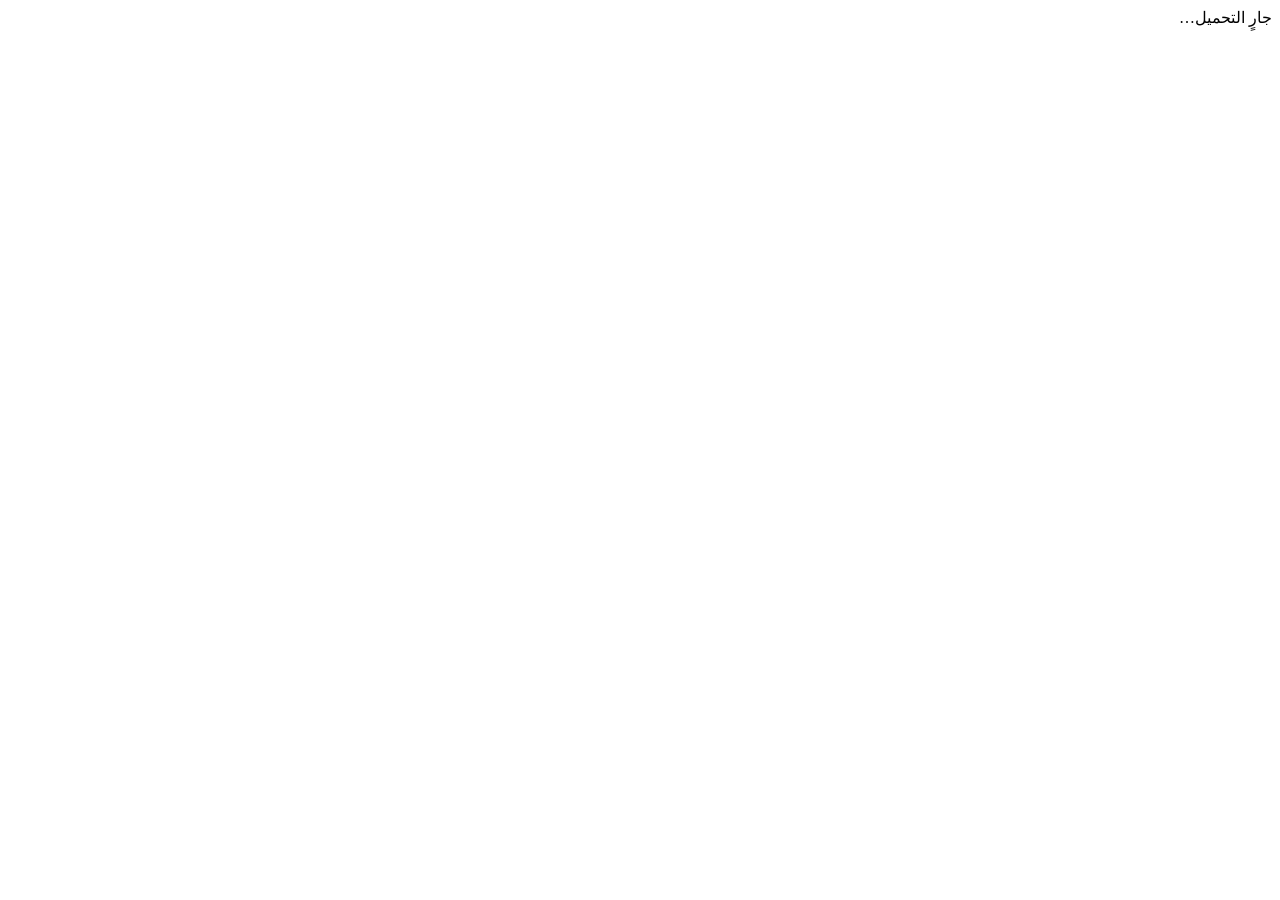
==== index.html @ b65b9ad5 "Add initial HTML structure for attendance system" ====
<!doctype html>
<html lang="ar" dir="rtl">
<head>
<meta charset="utf-8">
<meta name="viewport" content="width=device-width,initial-scale=1,viewport-fit=cover">
<meta name="theme-color" content="#0f766e">
<meta name="apple-mobile-web-app-capable" content="yes">
<meta name="apple-mobile-web-app-title" content="الحضور">
<link rel="manifest" href="manifest.webmanifest">
<link rel="icon" href="icon-192.png">
<link rel="apple-touch-icon" href="icon-192.png">
<link rel="stylesheet" href="style.css">
<title>نظام الحضور</title>
</head>
<body>
<div id="app"><div class="splash">جارٍ التحميل…</div></div>
<div id="toast" class="toast" hidden></div>
<script src="https://cdn.jsdelivr.net/npm/@supabase/supabase-js@2"></script>
<script src="app.js"></script>
</body>
</html>
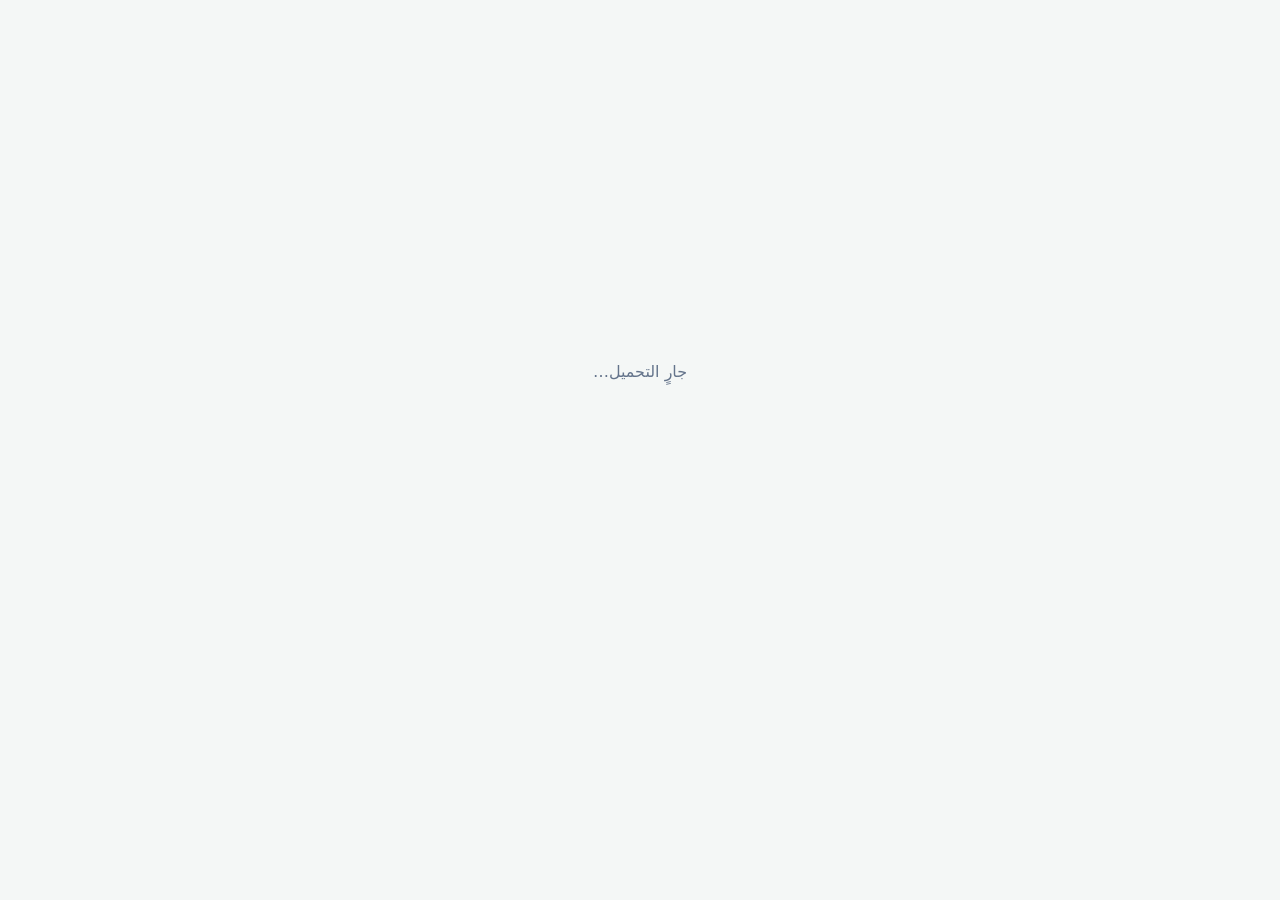
==== commit 407fec1f: "Replace icon links with base64 encoded images" ====
--- a/index.html
+++ b/index.html
@@ -7,8 +7,8 @@
 <meta name="apple-mobile-web-app-capable" content="yes">
 <meta name="apple-mobile-web-app-title" content="الحضور">
 <link rel="manifest" href="manifest.webmanifest">
-<link rel="icon" href="icon-192.png">
-<link rel="apple-touch-icon" href="icon-192.png">
+<link rel="icon" href="[data-uri]">
+<link rel="apple-touch-icon" href="[data-uri]">
 <link rel="stylesheet" href="style.css">
 <title>نظام الحضور</title>
 </head>
--- a/style.css
+++ b/style.css
@@ -0,0 +1,90 @@
+:root{--p:#0f766e;--p2:#14b8a6;--bg:#f4f7f6;--card:#fff;--tx:#14211f;--mu:#64748b;--bd:#e2e8f0;--ok:#16a34a;--warn:#d97706;--bad:#dc2626}
+*{box-sizing:border-box}
+html,body{margin:0}
+body{font-family:system-ui,-apple-system,"Segoe UI",Tahoma,Arial,sans-serif;background:var(--bg);color:var(--tx);font-size:16px;line-height:1.5;-webkit-tap-highlight-color:transparent}
+.splash{padding:40vh 0 0;text-align:center;color:var(--mu)}
+.login{max-width:380px;margin:0 auto;padding:max(40px,8vh) 20px}
+.logo{width:76px;height:76px;border-radius:20px;display:block;margin:0 auto 14px;box-shadow:0 6px 20px #0f766e44}
+.login h1{text-align:center;margin:0 0 4px;font-size:26px}
+.login p.sub{text-align:center;color:var(--mu);margin:0 0 24px}
+label{display:block;font-weight:600;margin:12px 0 6px;font-size:14px}
+input,select,button,textarea{font:inherit}
+input,select{width:100%;padding:12px 14px;border:1.5px solid var(--bd);border-radius:12px;background:#fff;color:var(--tx);min-height:46px}
+input:focus,select:focus{outline:none;border-color:var(--p2);box-shadow:0 0 0 3px #14b8a633}
+.btn{display:inline-flex;align-items:center;justify-content:center;gap:6px;border:0;border-radius:12px;padding:11px 18px;min-height:44px;font-weight:700;cursor:pointer;background:var(--p);color:#fff}
+.btn:active{transform:scale(.98)}
+.btn.block{width:100%;margin-top:18px}
+.btn.sec{background:#e6f4f2;color:var(--p)}
+.btn.bad{background:#fee2e2;color:var(--bad)}
+.btn.sm{padding:6px 12px;min-height:34px;font-size:14px}
+.err{background:#fee2e2;color:#991b1b;padding:10px 12px;border-radius:10px;margin-top:14px;font-size:14px}
+header.top{background:linear-gradient(135deg,var(--p),#115e59);color:#fff;padding:14px 16px;padding-top:max(14px,env(safe-area-inset-top));display:flex;align-items:center;gap:12px;position:sticky;top:0;z-index:5}
+header.top .who{flex:1;min-width:0}
+header.top .who b{display:block;white-space:nowrap;overflow:hidden;text-overflow:ellipsis}
+header.top .who span{font-size:12px;opacity:.85}
+header.top button{background:#ffffff26;color:#fff;border:0;border-radius:10px;padding:8px 12px;font-weight:600;cursor:pointer}
+nav.tabs{display:flex;gap:6px;overflow-x:auto;padding:10px 12px;background:#fff;border-bottom:1px solid var(--bd);position:sticky;top:64px;z-index:4}
+nav.tabs button{flex:0 0 auto;border:0;background:transparent;padding:9px 16px;border-radius:999px;font-weight:700;color:var(--mu);cursor:pointer;white-space:nowrap}
+nav.tabs button.on{background:var(--p);color:#fff}
+main{max-width:980px;margin:0 auto;padding:14px 14px 60px}
+.card{background:var(--card);border:1px solid var(--bd);border-radius:16px;padding:14px;margin-bottom:14px;box-shadow:0 1px 3px #0000000a}
+.card h2{margin:0 0 10px;font-size:18px}
+.row{display:flex;gap:10px;flex-wrap:wrap}
+.row>*{flex:1 1 160px}
+.muted{color:var(--mu);font-size:14px}
+.scanbox{display:flex;gap:8px}
+.scanbox input{font-size:18px;letter-spacing:.5px}
+.scanbox .btn{flex:0 0 auto}
+.feed{display:flex;flex-direction:column;gap:8px;margin-top:12px}
+.item{padding:11px 13px;border-radius:12px;border:1.5px solid;display:flex;justify-content:space-between;gap:8px;align-items:center;animation:pop .2s}
+.item.ok{background:#dcfce7;border-color:#86efac;color:#14532d}
+.item.warn{background:#fef3c7;border-color:#fcd34d;color:#78350f}
+.item.bad{background:#fee2e2;border-color:#fca5a5;color:#7f1d1d}
+.item small{opacity:.8}
+@keyframes pop{from{transform:scale(.96);opacity:0}to{transform:none;opacity:1}}
+.video{width:100%;max-height:300px;border-radius:14px;background:#000;object-fit:cover;margin-top:10px}
+.chips{display:flex;gap:6px;flex-wrap:wrap}
+.chip{display:inline-block;padding:3px 10px;border-radius:999px;font-size:13px;font-weight:700}
+.chip.present{background:#dcfce7;color:#166534}
+.chip.late{background:#fef3c7;color:#92400e}
+.chip.absent{background:#fee2e2;color:#991b1b}
+.chip.excused{background:#e0e7ff;color:#3730a3}
+.chip.none{background:#f1f5f9;color:#64748b}
+.roster .r{display:flex;align-items:center;gap:8px;padding:9px 0;border-bottom:1px solid var(--bd)}
+.roster .r:last-child{border:0}
+.roster .nm{flex:1;min-width:0}
+.roster .nm small{color:var(--mu);display:block}
+.mini{display:flex;gap:4px}
+.mini button{border:1.5px solid var(--bd);background:#fff;border-radius:8px;min-width:36px;height:34px;font-weight:700;cursor:pointer}
+.mini button.on.present{background:var(--ok);color:#fff;border-color:var(--ok)}
+.mini button.on.late{background:var(--warn);color:#fff;border-color:var(--warn)}
+.mini button.on.absent{background:var(--bad);color:#fff;border-color:var(--bad)}
+.mini button.on.excused{background:#4f46e5;color:#fff;border-color:#4f46e5}
+table{width:100%;border-collapse:collapse;font-size:14px}
+th,td{padding:8px 6px;border-bottom:1px solid var(--bd);text-align:center}
+th:first-child,td:first-child{text-align:start}
+th{background:#f1f5f9;font-size:13px}
+.scroll{overflow-x:auto}
+.bar{height:8px;background:#e2e8f0;border-radius:99px;overflow:hidden}
+.bar i{display:block;height:100%;background:var(--p2)}
+.bar i.low{background:var(--bad)}
+.kpi{display:flex;gap:10px;flex-wrap:wrap;margin:8px 0}
+.kpi div{flex:1 1 90px;background:#f1f5f9;border-radius:12px;padding:8px;text-align:center}
+.kpi b{display:block;font-size:22px}
+.toast{position:fixed;bottom:20px;left:50%;transform:translateX(-50%);background:#14211f;color:#fff;padding:10px 18px;border-radius:12px;z-index:50;max-width:90vw}
+.days{display:flex;gap:6px;flex-wrap:wrap}
+.days label{display:flex;align-items:center;gap:4px;margin:0;font-weight:500}
+.days input{width:auto;min-height:0}
+.empty{text-align:center;color:var(--mu);padding:20px}
+.pill{background:#ffffff26;border-radius:999px;padding:1px 8px;font-size:12px}
+@media print{
+ header.top,nav.tabs,.noprint,.toast{display:none!important}
+ body{background:#fff;font-size:12px}
+ main{max-width:none;padding:0}
+ .card{border:0;box-shadow:none;padding:0}
+ .printonly{display:block!important}
+ th{background:#eee!important;-webkit-print-color-adjust:exact;print-color-adjust:exact}
+}
+.printonly{display:none}
+
+.acts{display:flex;gap:6px;justify-content:center}
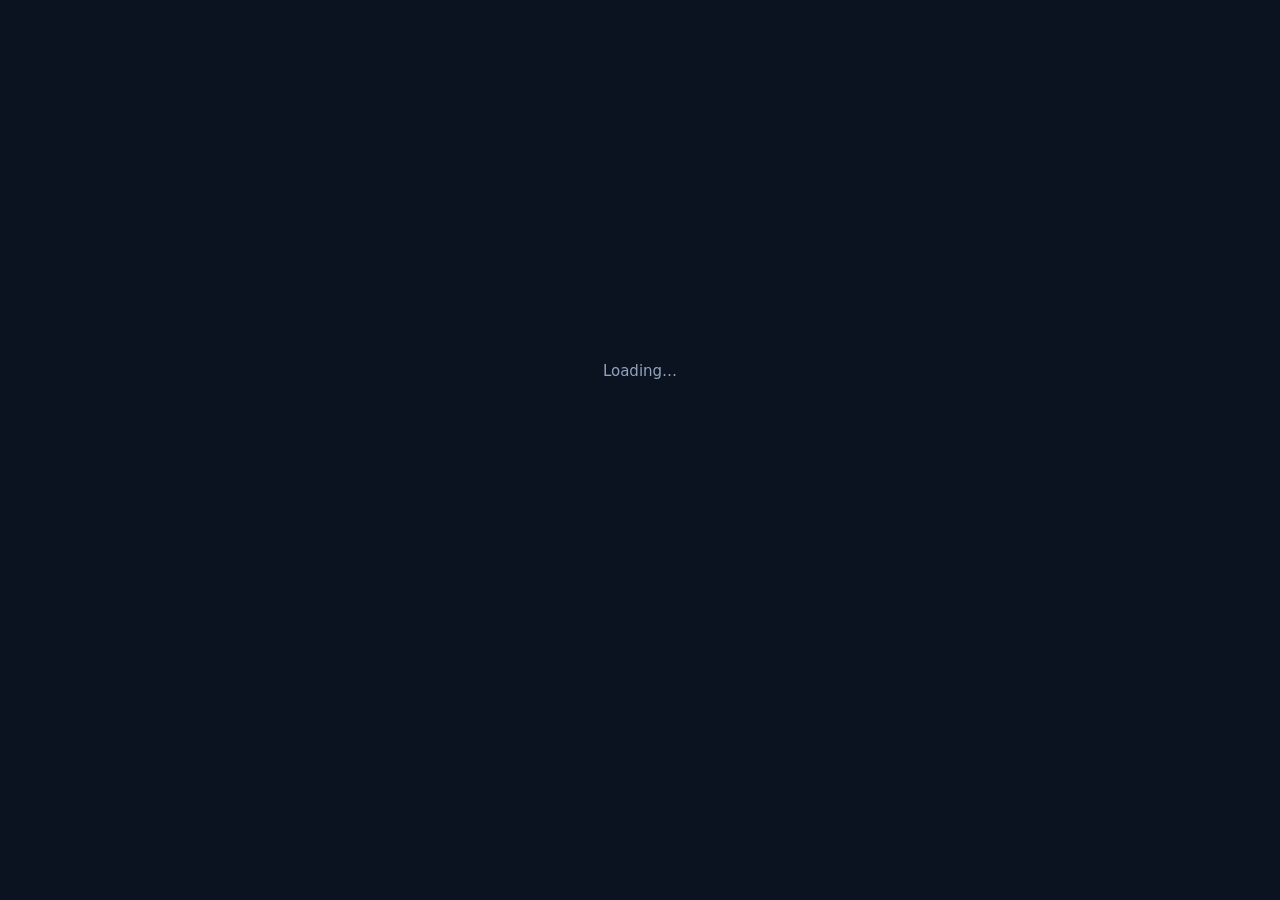
==== commit b203b30a: "Update print statement from 'Hello' to 'Goodbye'" ====
--- a/index.html
+++ b/index.html
@@ -1,21 +1,801 @@
 <!doctype html>
-<html lang="ar" dir="rtl">
+<html lang="en" dir="ltr">
 <head>
 <meta charset="utf-8">
 <meta name="viewport" content="width=device-width,initial-scale=1,viewport-fit=cover">
-<meta name="theme-color" content="#0f766e">
+<meta name="theme-color" content="#0b1220">
 <meta name="apple-mobile-web-app-capable" content="yes">
-<meta name="apple-mobile-web-app-title" content="الحضور">
+<meta name="apple-mobile-web-app-title" content="Attendance">
 <link rel="manifest" href="manifest.webmanifest">
 <link rel="icon" href="[data-uri]">
 <link rel="apple-touch-icon" href="[data-uri]">
-<link rel="stylesheet" href="style.css">
-<title>نظام الحضور</title>
+<title>Attendance System</title>
+<script>try{document.documentElement.setAttribute('data-theme',localStorage.getItem('att_theme')||'dark')}catch(e){}</script>
+<style>
+:root{--bg:#0b1220;--card:#131c2e;--card2:#182338;--line:#243149;--line2:#1b2740;--txt:#e8eefc;--muted:#93a3bd;--pri:#10b981;--pri-d:#0e9f6e;
+--danger:#ef4444;--warn:#f59e0b;--nav:#0d1626;--input:#0e1728;--head:rgba(11,18,32,.92);--ov:rgba(3,7,15,.72);--onpri:#04140d;--shadow:0 6px 20px rgba(0,0,0,.25);
+--p:var(--pri);--p2:var(--pri);--mu:var(--muted);--bd:var(--line);--tx:var(--txt);--ok:#10b981;--bad:#ef4444;
+--okbg:rgba(16,185,129,.16);--okbd:rgba(16,185,129,.5);--okfg:#6ee7b7;--wbg:rgba(245,158,11,.16);--wbd:rgba(245,158,11,.5);--wfg:#fcd34d;--bbg:rgba(239,68,68,.16);--bbd:rgba(239,68,68,.5);--bfg:#fda4af;--ebg:rgba(99,102,241,.2);--efg:#c7d2fe}
+:root[data-theme="light"]{--bg:#f2f5fa;--card:#fff;--card2:#eef2f8;--line:#d8e0ec;--line2:#e9eef7;--txt:#0f1a2b;--muted:#5b6a82;--pri:#0e9f6e;--pri-d:#0b8a5f;--nav:#fff;--input:#fff;--head:rgba(255,255,255,.95);--ov:rgba(15,23,42,.45);--onpri:#fff;--shadow:0 6px 20px rgba(15,23,42,.12);
+--okbg:#d1fae5;--okbd:#6ee7b7;--okfg:#065f46;--wbg:#fef3c7;--wbd:#fcd34d;--wfg:#92400e;--bbg:#fee2e2;--bbd:#fca5a5;--bfg:#991b1b;--ebg:#e0e7ff;--efg:#3730a3}
+*{box-sizing:border-box;-webkit-tap-highlight-color:transparent}
+html,body{margin:0;background:var(--bg);color:var(--txt);font-family:system-ui,-apple-system,"Segoe UI",Roboto,Tahoma,Arial,sans-serif;font-size:15px;line-height:1.5}
+body{padding-bottom:calc(74px + env(safe-area-inset-bottom))}
+a{color:var(--pri);cursor:pointer}
+h1,h2,h3{margin:0;font-weight:700}
+.splash{padding:40vh 0 0;text-align:center;color:var(--muted)}
+.login{max-width:400px;margin:0 auto;padding:max(36px,8vh) 20px;min-height:100vh}
+.login form{background:var(--card);border:1px solid var(--line);border-radius:16px;padding:18px;box-shadow:var(--shadow)}
+.logo{width:68px;height:68px;border-radius:18px;display:block;margin:0 auto 12px;box-shadow:0 6px 20px rgba(16,185,129,.35)}
+.login h1{text-align:center;margin:0 0 4px;font-size:25px}
+.login p.sub{text-align:center;color:var(--muted);margin:0 0 18px}
+label{display:block;font-size:13px;color:var(--muted);margin:12px 0 5px}
+input,select,textarea,button{font:inherit}
+input,select{width:100%;padding:10px 12px;border-radius:10px;background:var(--input);color:var(--txt);border:1px solid var(--line);outline:none;min-height:44px}
+input:focus,select:focus{border-color:var(--pri)}
+input[type=date]{min-width:0;max-width:100%}
+input[type=checkbox]{width:auto;min-height:0;accent-color:var(--pri)}
+.btn{display:inline-flex;align-items:center;justify-content:center;gap:6px;border:0;border-radius:10px;padding:11px 16px;min-height:44px;font-weight:700;cursor:pointer;background:var(--pri);color:var(--onpri)}
+.btn:active{background:var(--pri-d)}
+.btn:disabled{opacity:.55}
+.btn.block{width:100%;margin-top:16px}
+.btn.sec{background:var(--card2);color:var(--txt);border:1px solid var(--line);font-weight:600}
+.btn.bad{background:var(--bbg);color:var(--bfg);border:1px solid var(--bbd)}
+.btn.sm{padding:6px 11px;min-height:34px;font-size:13px;border-radius:9px}
+.err{background:var(--bbg);border:1px solid var(--bbd);color:var(--bfg);padding:10px 12px;border-radius:10px;margin-top:14px;font-size:14px}
+header.top{position:sticky;top:0;z-index:20;background:var(--head);backdrop-filter:blur(8px);border-bottom:1px solid var(--line);padding:10px 14px;padding-top:max(10px,env(safe-area-inset-top));display:flex;align-items:center;gap:8px}
+header.top .who{flex:1;min-width:0}
+header.top .who b{display:block;font-size:16px;white-space:nowrap;overflow:hidden;text-overflow:ellipsis}
+header.top .who span{font-size:12px;color:var(--pri);font-weight:700}
+.ibtn{background:var(--card2);color:var(--txt);border:1px solid var(--line);border-radius:10px;min-width:38px;height:38px;cursor:pointer;font-size:16px}
+.ibtn.txt{font-size:13px;font-weight:600;padding:0 12px}
+nav.bnav{position:fixed;bottom:0;left:0;right:0;z-index:30;display:flex;background:var(--nav);border-top:1px solid var(--line);padding-bottom:env(safe-area-inset-bottom)}
+nav.bnav a{flex:1;text-align:center;padding:8px 2px 7px;color:var(--muted);font-size:11.5px;cursor:pointer;user-select:none}
+nav.bnav a .ic{display:block;height:24px}nav.bnav a .ic svg{display:block;margin:0 auto}
+nav.bnav a.on{color:var(--pri);font-weight:700}
+main{max-width:980px;margin:0 auto;padding:14px 14px 20px}
+.card{background:var(--card);border:1px solid var(--line);border-radius:14px;padding:14px;margin-bottom:14px;box-shadow:var(--shadow)}
+.card h2{margin:0 0 10px;font-size:17px}
+.row{display:flex;gap:10px;flex-wrap:wrap}
+.row>*{flex:1 1 160px;min-width:0}
+.muted{color:var(--muted);font-size:13.5px}
+hr{border:0;border-top:1px solid var(--line);margin:14px 0}
+.scanbox{display:flex;gap:8px}
+.scanbox input{font-size:18px;letter-spacing:.5px}
+.scanbox .btn{flex:0 0 auto}
+.feed{display:flex;flex-direction:column;gap:8px;margin-top:12px}
+.item{padding:11px 13px;border-radius:12px;border:1px solid;display:flex;justify-content:space-between;gap:8px;align-items:center;animation:pop .2s}
+.item.ok{background:var(--okbg);border-color:var(--okbd);color:var(--okfg)}
+.item.warn{background:var(--wbg);border-color:var(--wbd);color:var(--wfg)}
+.item.bad{background:var(--bbg);border-color:var(--bbd);color:var(--bfg)}
+.item small{opacity:.8}
+@keyframes pop{from{transform:scale(.96);opacity:0}to{transform:none;opacity:1}}
+.video{width:100%;max-height:300px;border-radius:14px;background:#000;object-fit:cover;margin-top:10px}
+.chips{display:flex;gap:6px;flex-wrap:wrap}
+.chip{display:inline-block;padding:2px 10px;border-radius:999px;font-size:12.5px;font-weight:700}
+.chip.present{background:var(--okbg);color:var(--okfg)}.chip.late{background:var(--wbg);color:var(--wfg)}.chip.absent{background:var(--bbg);color:var(--bfg)}.chip.excused{background:var(--ebg);color:var(--efg)}
+.roster .r{display:flex;align-items:center;gap:8px;padding:9px 0;border-bottom:1px solid var(--line2)}
+.roster .r:last-child{border:0}
+.roster .nm{flex:1;min-width:0}
+.roster .nm small{color:var(--muted);display:block}
+.mini{display:flex;gap:4px}
+.mini button{border:1px solid var(--line);background:var(--card2);color:var(--txt);border-radius:8px;min-width:36px;height:36px;font-weight:700;cursor:pointer}
+.mini button.on.present{background:var(--ok);color:#fff;border-color:var(--ok)}
+.mini button.on.late{background:var(--warn);color:#fff;border-color:var(--warn)}
+.mini button.on.absent{background:var(--bad);color:#fff;border-color:var(--bad)}
+.mini button.on.excused{background:#6366f1;color:#fff;border-color:#6366f1}
+table{width:100%;border-collapse:collapse;font-size:13.5px}
+th,td{padding:8px 6px;border-bottom:1px solid var(--line2);text-align:center;vertical-align:middle}
+th:first-child,td:first-child{text-align:start}
+th{color:var(--muted);font-weight:600;font-size:12px;white-space:nowrap;border-bottom:1px solid var(--line)}
+tr:last-child td{border-bottom:0}
+.scroll{overflow-x:auto;-webkit-overflow-scrolling:touch}
+.bar{height:8px;background:var(--line2);border-radius:6px;overflow:hidden}
+.bar i{display:block;height:100%;background:var(--pri)}
+.bar i.low{background:var(--bad)}
+.kpi{display:flex;gap:10px;flex-wrap:wrap;margin:10px 0}
+.kpi div{flex:1 1 90px;background:var(--card2);border:1px solid var(--line);border-radius:12px;padding:9px;text-align:center;font-size:12px;color:var(--muted)}
+.kpi b{display:block;font-size:21px;color:var(--txt);font-weight:800}
+.toast{position:fixed;bottom:calc(86px + env(safe-area-inset-bottom));left:50%;transform:translateX(-50%);background:var(--card2);color:var(--txt);border:1px solid var(--line);padding:10px 16px;border-radius:12px;z-index:80;max-width:90vw;box-shadow:var(--shadow);font-size:13.5px}
+.toast[hidden]{display:none}
+.days{display:flex;gap:6px 14px;flex-wrap:wrap}
+.days label{display:flex;align-items:center;gap:6px;margin:0;font-size:14px;color:var(--txt)}
+.empty{text-align:center;color:var(--muted);padding:20px}
+details{border-top:1px solid var(--line)!important}
+summary{cursor:pointer}
+.acts{display:flex;gap:6px;justify-content:center;flex-wrap:wrap}
+.qrbig{max-width:340px;margin:10px auto;background:#fff;padding:6px;border-radius:12px}
+.qrbig svg,.qrwrap svg{width:100%;height:auto;display:block}
+.idcard{max-width:420px;margin:0 auto 14px}
+.idh{background:linear-gradient(140deg,#10b981,#0ea5e9);color:#fff;text-align:center;font-weight:800;padding:12px;border-radius:12px;font-size:18px}
+.kv{display:flex;justify-content:space-between;padding:7px 4px;border-bottom:1px solid var(--line2)}
+.kv span{color:var(--muted)}
+.qrwrap{max-width:300px;margin:14px auto 6px;background:#fff;padding:8px;border-radius:12px}
+.livebox{margin-top:12px}
+.overlay{position:fixed;inset:0;z-index:100;background:#fff;color:#111;display:flex;flex-direction:column;align-items:center;justify-content:center;padding:12px}
+.overlay .ovqr{width:min(70vh,92vw);height:auto}
+.overlay .ovqr svg{width:100%;height:auto;display:block}
+.overlay div[style*="monospace"]{font-size:clamp(28px,6vh,56px)!important}
+.ovcode{font:700 24px monospace;text-align:center;letter-spacing:3px;color:var(--txt)}
+@media(max-width:520px){main{padding:12px}.kpi b{font-size:18px}}
+@media print{header.top,nav.bnav,.noprint,.toast{display:none!important}body{background:#fff;color:#000;padding:0;font-size:12px}main{max-width:none;padding:0}.card{border:0;box-shadow:none;padding:0;background:#fff}th,td{color:#000;border-color:#ccc}}
+</style>
 </head>
 <body>
-<div id="app"><div class="splash">جارٍ التحميل…</div></div>
+<div id="app"><div class="splash">Loading…</div></div>
 <div id="toast" class="toast" hidden></div>
 <script src="https://cdn.jsdelivr.net/npm/@supabase/supabase-js@2"></script>
-<script src="app.js"></script>
+<script>
+'use strict';
+const SB_URL='https://biyksknrwuwxnciiaeqa.supabase.co';
+const SB_KEY='sb_publishable__CdHDA8msHTV7dznSlARNg_HYtE2Tkx';
+const sb=supabase.createClient(SB_URL,SB_KEY);
+const ICON='[data-uri]';
+const S={profile:null,courses:[],tab:null};
+const ST={present:'Present',late:'Late',absent:'Absent',excused:'Excused'};
+const ROLE={admin:'Admin',teacher:'Teacher',student:'Student'};
+const DAYN=['Sunday','Monday','Tuesday','Wednesday','Thursday','Friday','Saturday'];
+const $=(s,r=document)=>r.querySelector(s);
+
+function h(tag,attrs,...kids){
+  const e=document.createElement(tag);
+  for(const [k,v] of Object.entries(attrs||{})){
+    if(v==null||v===false)continue;
+    if(k==='class')e.className=v;
+    else if(k[0]==='.')e[k.slice(1)]=v;
+    else if(k.startsWith('on'))e.addEventListener(k.slice(2),v);
+    else e.setAttribute(k,v===true?'':v);
+  }
+  for(const c of kids.flat(Infinity)){if(c==null||c===false)continue;e.append(c.nodeType?c:document.createTextNode(String(c)));}
+  return e;
+}
+function toast(m){const t=$('#toast');t.textContent=m;t.hidden=false;clearTimeout(toast.t);toast.t=setTimeout(()=>t.hidden=true,2600);}
+const today=()=>new Date().toLocaleDateString('en-CA',{timeZone:'Africa/Cairo'});
+const dowOf=d=>new Date(d+'T00:00:00Z').getUTCDay();
+const fmtD=d=>{const [y,m,dd]=d.split('-');return `${dd}/${m}`;};
+function beep(ok){try{const a=new (window.AudioContext||window.webkitAudioContext)();const o=a.createOscillator(),g=a.createGain();o.connect(g);g.connect(a.destination);o.frequency.value=ok?880:220;g.gain.value=.15;o.start();o.stop(a.currentTime+(ok?.12:.35));}catch(e){}if(navigator.vibrate)navigator.vibrate(ok?40:[80,60,80]);}
+async function fetchAll(build){let out=[],from=0;for(;;){const {data,error}=await build().range(from,from+999);if(error)throw error;out=out.concat(data);if(data.length<1000)break;from+=1000;}return out;}
+const chunk=(a,n)=>{const r=[];for(let i=0;i<a.length;i+=n)r.push(a.slice(i,i+n));return r;};
+
+
+/* ---------- helpers: qr + camera ---------- */
+function loadScript(src){return new Promise((ok,no)=>{const s=document.createElement('script');s.src=src;s.onload=ok;s.onerror=no;document.head.append(s);});}
+async function loadQR(){if(!window.qrcode)await loadScript('https://cdn.jsdelivr.net/npm/qrcode-generator@1.4.4/qrcode.js');}
+function makeQR(text,cell){const q=qrcode(0,'M');q.addData(text);q.make();return q.createSvgTag(cell||6,8);}
+async function loadXLSX(){if(!window.XLSX)await loadScript('https://cdn.jsdelivr.net/npm/xlsx@0.18.5/dist/xlsx.full.min.js');}
+function getPos(){return new Promise(r=>{if(!navigator.geolocation)return r(null);navigator.geolocation.getCurrentPosition(p=>r(p.coords),()=>r(null),{enableHighAccuracy:true,timeout:10000,maximumAge:0});});}
+async function startCam(box,onCode){
+  const last={c:'',t:0};
+  const fire=v=>{const n=Date.now();if(v===last.c&&n-last.t<3000)return;last.c=v;last.t=n;onCode(v);};
+  if('BarcodeDetector' in window){
+    const video=h('video',{class:'video',playsinline:true,muted:true,autoplay:true});
+    const stream=await navigator.mediaDevices.getUserMedia({video:{facingMode:'environment'}});
+    video.srcObject=stream;await video.play();box.replaceChildren(video);
+    const det=new BarcodeDetector();
+    const iv=setInterval(async()=>{try{const r=await det.detect(video);if(r[0])fire(r[0].rawValue);}catch(e){}},300);
+    return {stop(){clearInterval(iv);stream.getTracks().forEach(t=>t.stop());box.replaceChildren();}};
+  }
+  if(!window.Html5Qrcode)await loadScript('https://unpkg.com/html5-qrcode@2.3.8/html5-qrcode.min.js');
+  const id='rd'+Math.floor(Math.random()*1e6);
+  box.replaceChildren(h('div',{id,style:'margin-top:10px'}));
+  const q=new Html5Qrcode(id);
+  await q.start({facingMode:'environment'},{fps:10,qrbox:{width:240,height:240}},fire);
+  return {stop(){q.stop().catch(()=>{});box.replaceChildren();}};
+}
+
+/* ---------- boot ---------- */
+async function loadProfile(){
+  const {data:{session}}=await sb.auth.getSession();
+  if(!session){S.profile=null;return;}
+  const {data}=await sb.from('profiles').select('*').eq('id',session.user.id).maybeSingle();
+  S.profile=data;
+  const {data:cs}=await sb.from('courses').select('*').order('name');
+  S.courses=cs||[];
+}
+async function boot(){
+  if(location.hash.length>1)S.tab=location.hash.slice(1);
+  await loadProfile();render();
+  sb.auth.onAuthStateChange(async ev=>{if(ev==='SIGNED_OUT'){S.profile=null;S.courses=[];render();}});
+  if('serviceWorker' in navigator)navigator.serviceWorker.register('sw.js').catch(()=>{});
+}
+const TH_KEY='att_theme';
+function applyTheme(v){try{document.documentElement.setAttribute('data-theme',v);localStorage.setItem(TH_KEY,v);const m=document.querySelector('meta[name=theme-color]');if(m)m.content=v==='light'?'#f2f5fa':'#0b1220';}catch(e){}}
+applyTheme((()=>{try{return localStorage.getItem(TH_KEY)||'dark';}catch(e){return 'dark';}})());
+const ICONS={mine:'<svg viewBox="0 0 24 24" width="22" height="22" fill="none" stroke="currentColor" stroke-width="1.9" stroke-linecap="round" stroke-linejoin="round"><path d="M4 20V10M10 20V4M16 20v-7M22 20H2"/></svg>',checkin:'<svg viewBox="0 0 24 24" width="22" height="22" fill="none" stroke="currentColor" stroke-width="1.9" stroke-linecap="round" stroke-linejoin="round"><circle cx="12" cy="12" r="9"/><path d="M8 12.5l3 3 5-6"/></svg>',card:'<svg viewBox="0 0 24 24" width="22" height="22" fill="none" stroke="currentColor" stroke-width="1.9" stroke-linecap="round" stroke-linejoin="round"><rect x="3" y="5" width="18" height="14" rx="2.5"/><circle cx="9" cy="11" r="2"/><path d="M6 16c.7-1.6 1.9-2.2 3-2.2s2.3.6 3 2.2M15 10h3M15 13h3"/></svg>',scan:'<svg viewBox="0 0 24 24" width="22" height="22" fill="none" stroke="currentColor" stroke-width="1.9" stroke-linecap="round" stroke-linejoin="round"><path d="M4 8V5a1 1 0 011-1h3M16 4h3a1 1 0 011 1v3M20 16v3a1 1 0 01-1 1h-3M8 20H5a1 1 0 01-1-1v-3M4 12h16"/></svg>',review:'<svg viewBox="0 0 24 24" width="22" height="22" fill="none" stroke="currentColor" stroke-width="1.9" stroke-linecap="round" stroke-linejoin="round"><circle cx="11" cy="11" r="7"/><path d="M20 20l-4-4M8.5 11l2 2 3.5-4"/></svg>',reports:'<svg viewBox="0 0 24 24" width="22" height="22" fill="none" stroke="currentColor" stroke-width="1.9" stroke-linecap="round" stroke-linejoin="round"><path d="M3 17l5-5 4 4 8-9"/><path d="M15 7h5v5"/></svg>',manage:'<svg viewBox="0 0 24 24" width="22" height="22" fill="none" stroke="currentColor" stroke-width="1.9" stroke-linecap="round" stroke-linejoin="round"><circle cx="12" cy="12" r="3"/><path d="M19.4 15a1.7 1.7 0 00.3 1.8l.1.1a2 2 0 11-2.8 2.8l-.1-.1a1.7 1.7 0 00-1.8-.3 1.7 1.7 0 00-1 1.5V21a2 2 0 11-4 0v-.1a1.7 1.7 0 00-1.1-1.5 1.7 1.7 0 00-1.8.3l-.1.1a2 2 0 11-2.8-2.8l.1-.1a1.7 1.7 0 00.3-1.8 1.7 1.7 0 00-1.5-1H3a2 2 0 110-4h.1a1.7 1.7 0 001.5-1.1 1.7 1.7 0 00-.3-1.8l-.1-.1a2 2 0 112.8-2.8l.1.1a1.7 1.7 0 001.8.3H9a1.7 1.7 0 001-1.5V3a2 2 0 114 0v.1a1.7 1.7 0 001 1.5 1.7 1.7 0 001.8-.3l.1-.1a2 2 0 112.8 2.8l-.1.1a1.7 1.7 0 00-.3 1.8V9a1.7 1.7 0 001.5 1H21a2 2 0 110 4h-.1a1.7 1.7 0 00-1.5 1z"/></svg>'};
+function render(){
+  const app=$('#app');app.replaceChildren();
+  if(!S.profile){app.append(loginView());return;}
+  const tabs=S.profile.role==='student'?[['mine','My attendance'],['checkin','Check in'],['card','My card']]:
+    S.profile.role==='teacher'?[['scan','Attendance'],['review','Review'],['reports','Reports']]:
+    [['scan','Attendance'],['review','Review'],['reports','Reports'],['manage','Manage']];
+  if(!tabs.find(t=>t[0]===S.tab))S.tab=tabs[0][0];
+  const main=h('main');
+  const dark=()=>document.documentElement.getAttribute('data-theme')!=='light';
+  const tbtn=h('button',{class:'ibtn',title:'Theme',onclick:()=>{applyTheme(dark()?'light':'dark');tbtn.textContent=dark()?'☀':'☾';}},dark()?'☀':'☾');
+  app.append(
+    h('header',{class:'top'},h('div',{class:'who'},h('b',{},S.profile.full_name),h('span',{},ROLE[S.profile.role])),
+      tbtn,h('button',{class:'ibtn txt',onclick:()=>sb.auth.signOut()},'Logout')),
+    main,
+    h('nav',{class:'bnav'},tabs.map(([k,l])=>h('a',{class:k===S.tab?'on':'',onclick:()=>{S.tab=k;render();window.scrollTo(0,0);}},h('span',{class:'ic','.innerHTML':ICONS[k]}),l))));
+  ({scan:scanView,review:reviewView,reports:reportsView,manage:manageView,mine:mineView,card:cardView,checkin:checkinView})[S.tab](main);
+}
+
+/* ---------- login ---------- */
+function loginView(){
+  let mode='in';
+  const wrap=h('div',{class:'login'});
+  const draw=()=>{
+    const err=h('div',{class:'err',hidden:true});
+    const em=h('input',{type:'email',autocomplete:'username',dir:'ltr',required:true});
+    const pw=h('input',{type:'password',autocomplete:mode==='in'?'current-password':'new-password',dir:'ltr',required:true,minlength:mode==='in'?null:6});
+    const code=h('input',{dir:'ltr',autocomplete:'off',required:true});
+    const btn=h('button',{class:'btn block',type:'submit'},mode==='in'?'Log in':mode==='up'?'Activate account':'Change password');
+    const f=h('form',{onsubmit:async e=>{
+      e.preventDefault();err.hidden=true;btn.disabled=true;
+      if(mode==='rs'){
+        const {data,error}=await sb.rpc('reset_password',{p_email:em.value.trim(),p_code:code.value.trim(),p_new:pw.value});
+        btn.disabled=false;
+        if(error||!data){err.textContent='The code is wrong or expired. Ask the admin for a new code.';err.hidden=false;return;}
+        mode='in';draw();toast('Password changed, please log in');return;
+      }
+      if(mode==='in'){
+        const {error}=await sb.auth.signInWithPassword({email:em.value.trim(),password:pw.value});
+        btn.disabled=false;
+        if(error){err.textContent='Wrong email or password';err.hidden=false;return;}
+      }else{
+        const {data,error}=await sb.auth.signUp({email:em.value.trim(),password:pw.value,options:{data:{invite:code.value.trim()}}});
+        btn.disabled=false;
+        if(error||!data.session){err.textContent=error&&/already/i.test(error.message)?'This email is already activated, please log in':'Details do not match the records, or the account is already active. Contact the admin.';err.hidden=false;return;}
+      }
+      await loadProfile();render();
+    }},h('label',{},'Email'),em,
+      mode==='in'?null:[h('label',{},mode==='rs'?'Reset code from the admin':'Activation code (your student ID, or the code the admin gave you)'),code],
+      h('label',{},mode==='in'?'Password':'Choose a new password (at least 6 characters)'),pw,err,btn);
+    wrap.replaceChildren(h('img',{class:'logo',src:ICON,alt:''}),h('h1',{},'Attendance System'),
+      h('p',{class:'sub'},mode==='in'?'Log in to continue':mode==='up'?'Activate a new account':'Reset password'),f,
+      h('p',{style:'text-align:center;margin-top:18px'},h('a',{href:'#',style:'color:var(--p);font-weight:700',onclick:e=>{e.preventDefault();mode=mode==='in'?'up':'in';draw();}},mode==='in'?'First time? Activate your account':'I have an account, log in')),
+      mode==='in'?h('p',{style:'text-align:center;margin-top:6px'},h('a',{href:'#',style:'color:var(--mu)',onclick:e=>{e.preventDefault();mode='rs';draw();}},'Forgot password?')):null);
+  };
+  draw();return wrap;
+}
+
+/* ---------- sessions helper ---------- */
+async function ensureSession(courseId,date){
+  let {data}=await sb.from('sessions').select('*').eq('course_id',courseId).eq('session_date',date).maybeSingle();
+  if(data)return data;
+  const c=S.courses.find(x=>x.id===courseId);
+  const r=await sb.from('sessions').insert({course_id:courseId,session_date:date,is_off_day:!c.days.includes(dowOf(date))}).select().single();
+  if(r.error)throw r.error;return r.data;
+}
+
+/* ---------- scan view ---------- */
+function scanView(root){
+  const courses=S.courses.filter(c=>c.active);
+  if(!courses.length){root.append(h('div',{class:'card empty'},'No courses assigned to you.'));return;}
+  let courseId=localStorage.getItem('course');
+  if(!courses.find(c=>c.id===courseId))courseId=courses[0].id;
+  let date=today(),cam=null,lastCode='',lastAt=0;
+  const sel=h('select',{onchange:e=>{courseId=e.target.value;localStorage.setItem('course',courseId);feed.replaceChildren();loadRoster();}},
+    courses.map(c=>h('option',{value:c.id},c.name+(c.code?` (${c.code})`:''))));
+  sel.value=courseId;
+  const dIn=h('input',{type:'date','.value':date,onchange:e=>{date=e.target.value||today();loadRoster();}});
+  const info=h('div',{class:'muted'});
+  const code=h('input',{class:'scan-input',dir:'ltr',placeholder:'Scan the card or type the code',autocomplete:'off',autocapitalize:'off',enterkeyhint:'done',
+    onkeydown:e=>{if(e.key==='Enter'){e.preventDefault();submit(code.value);code.value='';}}});
+  const feed=h('div',{class:'feed'});
+  const camBox=h('div');
+  const roster=h('div',{class:'roster'});
+  const sum=h('b');
+
+  async function submit(c){
+    c=(c||'').trim();if(!c)return;
+    const {data,error}=await sb.rpc('record_scan',{p_course:courseId,p_code:c,p_date:date});
+    let cls='bad',msg='';
+    if(error){msg='Connection error';}
+    else if(data.ok){
+      if(data.duplicate){cls='warn';msg=`${data.name} · already checked in`;}
+      else if(data.off_day){cls='warn';msg=`${data.name} · unscheduled day, for review`;}
+      else{cls='ok';msg=`${data.name} · checked in`;}
+    }else if(data.error==='unknown_card')msg='Unknown card: '+c;
+    else if(data.error==='not_enrolled')msg=`${data.name} · not enrolled in this course`;
+    else msg='Not allowed';
+    beep(cls==='ok');
+    feed.prepend(h('div',{class:'item '+cls},h('span',{},msg),h('small',{},new Date().toLocaleTimeString('en-GB',{hour:'2-digit',minute:'2-digit'}))));
+    while(feed.children.length>8)feed.lastChild.remove();
+    loadRoster();
+  }
+
+  async function loadRoster(){
+    const c=courses.find(x=>x.id===courseId);
+    info.textContent=`Lecture days: ${c.days.map(d=>DAYN[d]).join(', ')}`+(c.days.includes(dowOf(date))?'':' · Selected date is not a scheduled day (logged for review)');
+    const {data:enr}=await sb.from('enrollments').select('student_id').eq('course_id',courseId);
+    const ids=(enr||[]).map(e=>e.student_id);
+    let pr=[];if(ids.length){const r=await sb.from('profiles').select('id,full_name,student_no').in('id',ids).order('full_name');pr=r.data||[];}
+    const {data:ses}=await sb.from('sessions').select('id').eq('course_id',courseId).eq('session_date',date).maybeSingle();
+    let att={};if(ses){const r=await sb.from('attendance').select('student_id,status,reviewed').eq('session_id',ses.id);(r.data||[]).forEach(a=>att[a.student_id]=a);}
+    const here=Object.values(att).filter(a=>a.status==='present'||a.status==='late').length;
+    sum.textContent=`Present ${here} of ${pr.length}`;
+    roster.replaceChildren(...pr.map(p=>{
+      const a=att[p.id];
+      return h('div',{class:'r'},h('div',{class:'nm'},p.full_name,h('small',{},p.student_no||'')),
+        h('div',{class:'mini'},Object.keys(ST).map(k=>h('button',{class:(a&&a.status===k?'on ':'')+k,title:ST[k],onclick:()=>mark(p.id,k)},ST[k][0]))));
+    }));
+    if(!pr.length)roster.append(h('div',{class:'empty'},'No students in this course'));
+  }
+  async function mark(sid,status){
+    try{const s=await ensureSession(courseId,date);
+      const r=await sb.from('attendance').upsert({session_id:s.id,student_id:sid,status,method:'manual',recorded_by:S.profile.id,reviewed:!s.is_off_day},{onConflict:'session_id,student_id'});
+      if(r.error)throw r.error;loadRoster();}catch(e){toast('Could not save');}
+  }
+
+  async function toggleCam(){
+    if(cam){cam.stop();cam=null;camBox.replaceChildren();return;}
+    try{cam=await startCam(camBox,submit);}catch(e){camBox.replaceChildren(h('div',{class:'err'},'Could not start the camera. Make sure camera access is allowed for this site.'));cam=null;}
+  }
+  async function toggleCamOld(){
+    const onCode=v=>{const n=Date.now();if(v===lastCode&&n-lastAt<3000)return;lastCode=v;lastAt=n;submit(v);};
+    try{
+      if('BarcodeDetector' in window){
+        const video=h('video',{class:'video',playsinline:true,muted:true,autoplay:true});
+        const stream=await navigator.mediaDevices.getUserMedia({video:{facingMode:'environment'}});
+        video.srcObject=stream;await video.play();camBox.replaceChildren(video);
+        const det=new BarcodeDetector();
+        const iv=setInterval(async()=>{try{const r=await det.detect(video);if(r[0])onCode(r[0].rawValue);}catch(e){}},300);
+        cam={stop(){clearInterval(iv);stream.getTracks().forEach(t=>t.stop());}};
+      }else{
+        if(!window.Html5Qrcode)await new Promise((ok,no)=>{const s=document.createElement('script');s.src='https://unpkg.com/html5-qrcode@2.3.8/html5-qrcode.min.js';s.onload=ok;s.onerror=no;document.head.append(s);});
+        camBox.replaceChildren(h('div',{id:'rd',style:'margin-top:10px'}));
+        const q=new Html5Qrcode('rd');
+        await q.start({facingMode:'environment'},{fps:10,qrbox:{width:240,height:160}},onCode);
+        cam={stop(){q.stop().catch(()=>{});}};
+      }
+    }catch(e){camBox.replaceChildren(h('div',{class:'err'},'Could not start the camera. Make sure camera access is allowed for this site.'));cam=null;}
+  }
+
+  const liveBox=h('div');
+  const mins=h('select',{},[1,2,3,5].map(m=>h('option',{value:m},m+' min')));mins.value='2';
+  const fmtCode=t=>String(t||'').replace(/^(\d{4})(\d{4})$/,'$1 $2');
+  let live=null;
+  function stopTimers(){if(live){clearInterval(live.t1);clearInterval(live.t2);clearInterval(live.t3);live.targets.forEach(t=>{if(t.el)t.el.remove();if(t.win&&!t.win.closed)try{t.win.close();}catch(e){}});if(document.fullscreenElement)document.exitFullscreen().catch(()=>{});}}
+  async function endSession(){if(!live)return;const sid=live.sid;stopTimers();live=null;await sb.rpc('close_live',{p_session:sid});liveBox.replaceChildren();toast('Session ended');loadRoster();}
+  function panel(L,note){
+    L.cnt=h('b',{},'0');L.left=h('span',{});L.mini=h('div',{class:'qrbig',style:'max-width:200px'});L.minicode=h('div',{class:'ovcode',style:'font-size:20px'});
+    L.targets.push({qr:L.mini,code:L.minicode});
+    liveBox.replaceChildren(h('div',{class:'livebox'},h('div',{class:'muted',style:'text-align:center'},note),
+      L.static?null:[L.mini,L.minicode],
+      h('div',{style:'text-align:center;font-size:18px;margin:8px 0'},'Present: ',L.cnt,' · Time left: ',L.left),
+      h('div',{class:'row'},
+        L.static?null:h('button',{class:'btn',onclick:()=>startShow('full')},'Full screen'),
+        L.static?null:h('button',{class:'btn sec',onclick:()=>startShow('pip')},'Floating window'),
+        h('button',{class:'btn bad',onclick:endSession},'End session'))));
+  }
+  async function getLoc(){toast('Getting your location…');return await getPos();}
+  async function startShow(mode){
+    // build display targets first (needs the click gesture), then open the session
+    const prev=live;let targets=[];
+    const mk=(doc,win)=>{const qr=doc.createElement('div'),code=doc.createElement('div'),left=doc.createElement('div');
+      qr.style.cssText='width:100%;background:#fff;padding:8px;box-sizing:border-box';code.style.cssText='font:700 34px monospace;text-align:center;direction:ltr;letter-spacing:3px;margin:6px 0';left.style.cssText='text-align:center;color:#555;font:16px sans-serif';
+      return {qr,code,left,win};};
+    let el=null;
+    if(mode==='full'){
+      const t=mk(document);el=h('div',{class:'overlay'});el.append(t.qr,t.code,t.left,h('button',{class:'btn',style:'margin:14px auto;display:flex',onclick:()=>{el.remove();if(document.fullscreenElement)document.exitFullscreen().catch(()=>{});if(live)live.targets=live.targets.filter(x=>x.el!==el);}},'Hide (session continues)'));
+      t.el=el;t.qr.className='ovqr';t.qr.style.width='min(70vh,92vw)';document.body.append(el);try{await document.documentElement.requestFullscreen();}catch(e){}targets.push(t);
+    }else if(mode==='pip'){
+      let win=null;
+      try{if(window.documentPictureInPicture)win=await documentPictureInPicture.requestWindow({width:300,height:400});}catch(e){}
+      if(!win){win=window.open('','qrpop','width=300,height=400');}
+      if(!win){toast('The browser blocked the floating window');return;}
+      win.document.body.style.cssText='margin:0;background:#fff;font-family:sans-serif';
+      const t=mk(win.document,win);win.document.body.append(t.qr,t.code,t.left);targets.push(t);
+    }
+    try{await loadQR();}catch(e){toast('Could not load the QR library');return;}
+    const mn=+mins.value;
+    if(!live){
+      const pos=await getLoc();
+      const {data,error}=await sb.rpc('open_live',{p_course:courseId,p_date:date,p_lat:pos?pos.latitude:null,p_lon:pos?pos.longitude:null,p_acc:pos?pos.accuracy:null});
+      if(error||!data||!data.ok){toast('Could not open the session');targets.forEach(t=>{if(t.el)t.el.remove();});return;}
+      live={sid:data.session,tok:data.token,targets:[],until:0};
+      panel(live,'Session is open. The code changes every 20 seconds and only works during the display time.'+(data.off_day?' (unscheduled day: for review)':'')+(data.has_location?' · Your location was saved to verify students.':' · Your location is unavailable, location will not be checked.'));
+    }else{const {data:t}=await sb.rpc('rotate_token',{p_session:live.sid});if(t)live.tok=t;}
+    const L=live;L.targets.push(...targets);L.until=Date.now()+mn*60000;
+    clearInterval(L.t1);clearInterval(L.t2);clearInterval(L.t3);
+    const draw=()=>{const svg=makeQR(`ATT|${L.sid}|${L.tok}`,6);L.targets.forEach(t=>{t.qr.innerHTML=svg;t.code.textContent=fmtCode(L.tok);});};
+    const rot=async()=>{const {data:t}=await sb.rpc('rotate_token',{p_session:L.sid});if(t){L.tok=t;draw();}};
+    const count=async()=>{const r=await sb.from('attendance').select('id',{count:'exact',head:true}).eq('session_id',L.sid).in('status',['present','late']);if(r.count!=null)L.cnt.textContent=r.count;loadRoster();};
+    draw();count();
+    L.t1=setInterval(rot,20000);L.t2=setInterval(count,5000);
+    L.t3=setInterval(()=>{const s=Math.max(0,Math.round((L.until-Date.now())/1000));const txt=`${Math.floor(s/60)}:${String(s%60).padStart(2,'0')}`;L.left.textContent=txt;L.targets.forEach(t=>{if(t.left)t.left.textContent='Check-in closes in '+txt;});
+      if(s<=0){clearInterval(L.t1);clearInterval(L.t3);L.targets.forEach(t=>{if(t.el)t.el.remove();if(t.win&&!t.win.closed)try{t.win.close();}catch(e){}});L.targets=L.targets.filter(t=>t.qr===L.mini);L.mini.innerHTML='';L.minicode.textContent='Display time is over';if(document.fullscreenElement)document.exitFullscreen().catch(()=>{});}},1000);
+  }
+  async function openStatic(){
+    const pos=await getLoc();const mn=+mins.value;
+    const {data,error}=await sb.rpc('open_window',{p_course:courseId,p_minutes:mn,p_lat:pos?pos.latitude:null,p_lon:pos?pos.longitude:null,p_acc:pos?pos.accuracy:null});
+    if(error||!data||!data.ok){toast('Could not open the window');return;}
+    if(live)stopTimers();
+    const L=live={sid:data.session,targets:[],static:true,until:new Date(data.until).getTime()};
+    panel(L,'Registration window is open for the static QR on your slide. Open it while you are inside the room.'+(data.has_location?' Your phone location was saved for verification.':' Your location is unavailable, location will not be checked.'));
+    const count=async()=>{const r=await sb.from('attendance').select('id',{count:'exact',head:true}).eq('session_id',L.sid).in('status',['present','late']);if(r.count!=null)L.cnt.textContent=r.count;loadRoster();};
+    count();L.t2=setInterval(count,5000);
+    L.t3=setInterval(async()=>{const s=Math.max(0,Math.round((L.until-Date.now())/1000));L.left.textContent=`${Math.floor(s/60)}:${String(s%60).padStart(2,'0')}`;if(s<=0){clearInterval(L.t2);clearInterval(L.t3);await sb.rpc('close_live',{p_session:L.sid});L.left.textContent='Window ended';}},1000);
+  }
+  async function dlStatic(){
+    try{await loadQR();}catch(e){toast('Could not load the QR library');return;}
+    const {data}=await sb.from('course_keys').select('key').eq('course_id',courseId).maybeSingle();
+    if(!data){toast('This course has no key');return;}
+    const c=courses.find(x=>x.id===courseId);const svg=makeQR(`ATTC|${courseId}|${data.key}`,8);
+    const W=900,H=1060,cv=document.createElement('canvas');cv.width=W;cv.height=H;const x=cv.getContext('2d');
+    x.fillStyle='#fff';x.fillRect(0,0,W,H);x.fillStyle='#0e9f6e';x.fillRect(0,0,W,130);x.fillStyle='#fff';x.textAlign='center';x.direction='ltr';x.font='bold 54px sans-serif';x.fillText('Scan to check in',W/2,86);
+    x.fillStyle='#111';x.font='bold 50px sans-serif';x.fillText(c.name+(c.code?' ('+c.code+')':''),W/2,210);
+    const img=new Image();img.onload=()=>{x.drawImage(img,110,260,680,680);x.fillStyle='#444';x.font='34px sans-serif';x.fillText('Open the Attendance app, tap Check in, then scan the code',W/2,1010);
+      cv.toBlob(b=>{const l=h('a',{href:URL.createObjectURL(b),download:`qr-${c.code||'course'}.png`});document.body.append(l);l.click();l.remove();});};
+    img.src='data:image/svg+xml;charset=utf-8,'+encodeURIComponent(svg);
+  }
+  const obsL=new MutationObserver(()=>{if(!document.body.contains(root)){obsL.disconnect();if(live&&!live.static){/* keep session; timers stop */}stopTimers();}});obsL.observe(document.body,{childList:true,subtree:true});
+  root.append(
+    h('div',{class:'card'},h('h2',{},'1. Choose the course'),h('div',{class:'row'},sel,dIn),info),
+    h('div',{class:'card'},h('h2',{},'Mass QR session'),
+      h('p',{class:'muted'},'Students scan the code with their phone camera (or type the 8-digit code). The rotating code only works during the display time.'),
+      h('label',{},'Display time / registration window'),mins,
+      h('div',{class:'row',style:'margin-top:10px'},
+        h('button',{class:'btn',onclick:()=>startShow('full')},'Show code full screen'),
+        h('button',{class:'btn sec',onclick:()=>startShow('pip')},'Small floating window')),
+      h('hr',{style:'border:0;border-top:1px solid var(--bd);margin:14px 0'}),
+      h('b',{},'No browser on the screen? Use a static QR inside the slide'),
+      h('p',{class:'muted'},'Download the static QR image of the course and place it in a PowerPoint slide. It only works while a registration window that you open from your phone inside the room is active.'),
+      h('div',{class:'row'},h('button',{class:'btn sec',onclick:dlStatic},'Download QR image for slides'),h('button',{class:'btn sec',onclick:openStatic},'Open registration window (from phone)')),
+      liveBox),
+    h('div',{class:'card'},h('h2',{},'2. Or scan student cards'),
+      h('div',{class:'scanbox'},code,h('button',{class:'btn',onclick:()=>{submit(code.value);code.value='';}},'Add'),h('button',{class:'btn sec',onclick:toggleCam},'📷')),
+      h('div',{class:'muted',style:'margin-top:6px'},'A USB barcode reader types the code and presses Enter by itself. Or use the camera.'),
+      camBox,feed),
+    h('div',{class:'card'},h('h2',{},'Roster for today ',sum),roster));
+  loadRoster();if(matchMedia('(pointer:fine)').matches)setTimeout(()=>code.focus(),100);
+  const obs=new MutationObserver(()=>{if(!document.body.contains(root)){if(cam)cam.stop();obs.disconnect();}});
+  obs.observe(document.body,{childList:true,subtree:true});
+}
+
+/* ---------- review view (off-day attendance) ---------- */
+async function reviewView(root){
+  const fbox=h('div',{class:'card'},h('h2',{},'QR check-in alerts'),h('p',{class:'muted'},'QR check-ins whose location is far from the teacher, or missing. This is only a clue for review, not proof of absence (GPS indoors is inaccurate). A check-in is not counted until you approve it.'));
+  root.append(fbox);
+  (async()=>{
+    const {data:fl}=await sb.from('attendance').select('id,student_id,recorded_at,flag,sessions!inner(session_date,course_id)').not('flag','is',null).order('recorded_at',{ascending:false}).limit(200);
+    if(!fl||!fl.length){fbox.append(h('div',{class:'empty'},'No alerts ✓'));return;}
+    const pr=(await sb.from('profiles').select('id,full_name,student_no').in('id',[...new Set(fl.map(a=>a.student_id))])).data||[];
+    const pm=Object.fromEntries(pr.map(p=>[p.id,p])),cm=Object.fromEntries(S.courses.map(c=>[c.id,c]));
+    const why=f=>f.startsWith('far:')?`Far from the teacher (~${f.slice(4)} m)`:f==='no_location'?'Student location unavailable':f;
+    const done=async(a,del)=>{const r=del?await sb.from('attendance').delete().eq('id',a.id):await sb.from('attendance').update({flag:null,reviewed:true}).eq('id',a.id);if(r.error)toast('Action failed');else{toast(del?'Deleted':'Approved');S.tab='review';render();}};
+    fbox.append(h('div',{class:'scroll'},h('table',{},h('tr',{},['Student','Course','Date','Reason',''].map(x=>h('th',{},x))),
+      fl.map(a=>h('tr',{},h('td',{},(pm[a.student_id]||{}).full_name||'—'),h('td',{},(cm[a.sessions.course_id]||{}).name||''),h('td',{},fmtD(a.sessions.session_date)),h('td',{},why(a.flag)),
+        h('td',{},h('div',{class:'acts'},h('button',{class:'btn sm',onclick:()=>done(a,false)},'OK'),h('button',{class:'btn sm bad',onclick:()=>done(a,true)},'Delete'))))))));
+  })();
+  const box=h('div',{class:'card'},h('h2',{},'Check-ins on unscheduled days'),h('p',{class:'muted'},'These check-ins happened on a day that is not a lecture day. Approve or reject.'));
+  root.append(box);
+  const {data:att,error}=await sb.from('attendance').select('id,student_id,status,sessions!inner(session_date,is_off_day,course_id)').eq('reviewed',false).is('flag',null).order('recorded_at');
+  if(error){box.append(h('div',{class:'err'},'Could not load'));return;}
+  if(!att.length){box.append(h('div',{class:'empty'},'Nothing to review ✓'));return;}
+  const ids=[...new Set(att.map(a=>a.student_id))];
+  const {data:pr}=await sb.from('profiles').select('id,full_name,student_no').in('id',ids);
+  const pm=Object.fromEntries((pr||[]).map(p=>[p.id,p]));
+  const cm=Object.fromEntries(S.courses.map(c=>[c.id,c]));
+  const act=async(list,ok)=>{
+    const idl=list.map(a=>a.id);
+    const r=ok?await sb.from('attendance').update({reviewed:true}).in('id',idl):await sb.from('attendance').delete().in('id',idl);
+    if(r.error)toast('Action failed');else{toast(ok?'Approved':'Rejected');S.tab='review';render();}
+  };
+  box.append(h('div',{class:'row noprint',style:'margin-bottom:8px'},
+    h('button',{class:'btn',onclick:()=>act(att,true)},`Approve all (${att.length})`)));
+  const t=h('table',{},h('tr',{},h('th',{},'Student'),h('th',{},'Course'),h('th',{},'Date'),h('th',{},'')),
+    att.map(a=>h('tr',{},h('td',{},(pm[a.student_id]||{}).full_name||'—'),h('td',{},(cm[a.sessions.course_id]||{}).name||''),h('td',{},fmtD(a.sessions.session_date)),
+      h('td',{},h('div',{class:'acts'},h('button',{class:'btn sm',onclick:()=>act([a],true)},'Approve'),h('button',{class:'btn sm bad',onclick:()=>act([a],false)},'Reject'))))));
+  box.append(h('div',{class:'scroll'},t));
+}
+
+/* ---------- reports ---------- */
+async function buildReport(courseId,from,to){
+  const sessions=await fetchAll(()=>sb.from('sessions').select('id,session_date,is_off_day').eq('course_id',courseId).gte('session_date',from).lte('session_date',to).order('session_date'));
+  const reg=sessions.filter(s=>!s.is_off_day);
+  const {data:enr}=await sb.from('enrollments').select('student_id').eq('course_id',courseId);
+  const ids=(enr||[]).map(e=>e.student_id);
+  let pr=[];if(ids.length){const r=await sb.from('profiles').select('id,full_name,student_no').in('id',ids).order('full_name');pr=r.data||[];}
+  let att=[];
+  for(const part of chunk(reg.map(s=>s.id),80))att=att.concat(await fetchAll(()=>sb.from('attendance').select('session_id,student_id,status').in('session_id',part)));
+  const map={};att.forEach(a=>{(map[a.student_id]??={})[a.session_id]=a.status;});
+  const rows=pr.map(p=>{
+    const m=map[p.id]||{};let pre=0,late=0,exc=0;
+    reg.forEach(s=>{const v=m[s.id];if(v==='present')pre++;else if(v==='late')late++;else if(v==='excused')exc++;});
+    const abs=reg.length-pre-late-exc;
+    return {p,m,pre,late,exc,abs,pct:reg.length?Math.round((pre+late)*100/reg.length):0};
+  });
+  return {reg,rows};
+}
+function reportsView(root){
+  const courses=S.courses;
+  if(!courses.length){root.append(h('div',{class:'card empty'},'No courses.'));return;}
+  const yr=c=>{const y=parseInt(c.academic_year)||new Date().getFullYear();return [`${y}-09-01`,`${y+1}-08-31`];};
+  let c0=courses.find(c=>c.id===localStorage.getItem('course'))||courses[0];
+  const sel=h('select',{},courses.map(c=>h('option',{value:c.id},c.name+(c.code?` (${c.code})`:''))));sel.value=c0.id;
+  const [f0,t0]=yr(c0);
+  const from=h('input',{type:'date','.value':f0}),to=h('input',{type:'date','.value':t0});
+  const det=h('input',{type:'checkbox',style:'width:auto;min-height:0'});
+  const out=h('div',{id:'report'});
+  let last=null;
+  sel.onchange=()=>{const c=courses.find(x=>x.id===sel.value);const [a,b]=yr(c);from.value=a;to.value=b;run();};
+  async function run(){
+    out.replaceChildren(h('div',{class:'empty'},'Calculating…'));
+    const c=courses.find(x=>x.id===sel.value);
+    const r=await buildReport(c.id,from.value,to.value);last={c,r};
+    const avg=r.rows.length?Math.round(r.rows.reduce((s,x)=>s+x.pct,0)/r.rows.length):0;
+    const head=[h('h2',{},`Attendance report: ${c.name}`),h('div',{class:'muted'},`\u2066${from.value}\u2069 to \u2066${to.value}\u2069 · academic year ${c.academic_year} · ${r.reg.length} lectures`),
+      h('div',{class:'kpi'},h('div',{},h('b',{},r.rows.length),'Students'),h('div',{},h('b',{},r.reg.length),'lectures'),h('div',{},h('b',{},avg+'%'),'Average attendance'))];
+    const sumT=h('table',{},h('tr',{},['Student','ID','Present','Late','Excused','Absent','Rate'].map(x=>h('th',{},x))),
+      r.rows.map(x=>h('tr',{},h('td',{},x.p.full_name),h('td',{},x.p.student_no||''),h('td',{},x.pre),h('td',{},x.late),h('td',{},x.exc),h('td',{},x.abs),h('td',{style:x.pct<75?'color:#dc2626;font-weight:700':''},x.pct+'%'))));
+    const kids=[...head,h('div',{class:'scroll'},sumT)];
+    if(det.checked){
+      const sym={present:'P',late:'L',excused:'E',absent:'A'};
+      kids.push(h('h2',{style:'margin-top:18px'},'Detail by date'),h('div',{class:'scroll'},h('table',{},
+        h('tr',{},h('th',{},'Student'),r.reg.map(s=>h('th',{},fmtD(s.session_date)))),
+        r.rows.map(x=>h('tr',{},h('td',{},x.p.full_name),r.reg.map(s=>h('td',{},sym[x.m[s.id]]||'A')))))));
+    }
+    out.replaceChildren(...kids);
+  }
+  function csv(){
+    if(!last)return;const {c,r}=last;
+    const lines=[['Student','ID','Present','Late','Excused','Absent','Rate']].concat(r.rows.map(x=>[x.p.full_name,x.p.student_no||'',x.pre,x.late,x.exc,x.abs,x.pct+'%']));
+    const blob=new Blob(['\ufeff'+lines.map(l=>l.map(v=>`"${String(v).replace(/"/g,'""')}"`).join(',')).join('\n')],{type:'text/csv'});
+    const a=h('a',{href:URL.createObjectURL(blob),download:`attendance-${c.code||'course'}.csv`});document.body.append(a);a.click();a.remove();
+  }
+  root.append(h('div',{class:'card noprint'},h('h2',{},'Reports'),
+    h('label',{},'Course'),sel,
+    h('div',{class:'row'},h('div',{},h('label',{},'From'),from),h('div',{},h('label',{},'To'),to)),
+    h('label',{style:'display:flex;gap:8px;align-items:center'},det,'Show detail by date'),
+    h('div',{class:'row',style:'margin-top:12px'},
+      h('button',{class:'btn',onclick:run},'Show report'),
+      h('button',{class:'btn sec',onclick:()=>{const [a,b]=yr(courses.find(x=>x.id===sel.value));from.value=a;to.value=b;run();}},'End-of-year report'),
+      h('button',{class:'btn sec',onclick:async()=>{await run();window.print();}},'Print / PDF'),
+      h('button',{class:'btn sec',onclick:async()=>{await run();csv();}},'Export Excel (CSV)'))),
+    h('div',{class:'card'},out));
+  run();
+}
+
+/* ---------- student view ---------- */
+async function mineView(root){
+  if(!S.courses.length){root.append(h('div',{class:'card empty'},'You are not enrolled in any course yet.'));return;}
+  for(const c of S.courses){
+    const card=h('div',{class:'card'},h('h2',{},c.name),h('div',{class:'muted'},'Loading…'));root.append(card);
+    (async()=>{
+      const ses=await fetchAll(()=>sb.from('sessions').select('id,session_date,is_off_day').eq('course_id',c.id).order('session_date',{ascending:false}));
+      const {data:att}=await sb.from('attendance').select('session_id,status,reviewed').eq('student_id',S.profile.id).in('session_id',ses.length?ses.map(s=>s.id).slice(0,300):['00000000-0000-0000-0000-000000000000']);
+      const am=Object.fromEntries((att||[]).filter(a=>a.reviewed).map(a=>[a.session_id,a]));
+      const reg=ses.filter(s=>!s.is_off_day);
+      let pre=0,late=0,exc=0;reg.forEach(s=>{const v=(am[s.id]||{}).status;if(v==='present')pre++;else if(v==='late')late++;else if(v==='excused')exc++;});
+      const abs=reg.length-pre-late-exc,pct=reg.length?Math.round((pre+late)*100/reg.length):0;
+      card.replaceChildren(h('h2',{},c.name,' ',h('span',{class:'muted'},c.code||'')),
+        h('div',{class:'bar'},h('i',{class:pct<75?'low':'',style:`width:${pct}%`})),
+        h('div',{class:'kpi'},h('div',{},h('b',{},pct+'%'),'Attendance rate'),h('div',{},h('b',{},pre+late),'Attended'),h('div',{},h('b',{},abs),'Absences'),h('div',{},h('b',{},reg.length),'Lectures')),
+        h('div',{class:'chips'},ses.filter(s=>am[s.id]||!s.is_off_day).slice(0,24).map(s=>{
+          const st=(am[s.id]||{}).status||'absent';
+          return h('span',{class:'chip '+st,title:ST[st]},fmtD(s.session_date)+' '+ST[st]);})));
+    })();
+  }
+}
+
+/* ---------- student card + live check-in ---------- */
+async function cardView(root){
+  const p=S.profile;
+  try{await loadQR();}catch(e){root.append(h('div',{class:'err'},'Could not load the QR library. Check your connection.'));return;}
+  const code=p.card_code||('S'+(p.student_no||''));
+  const svg=makeQR(code,6);
+  const row=(k,v)=>h('div',{class:'kv'},h('span',{},k),h('b',{},v||'—'));
+  root.append(h('div',{class:'card idcard'},
+    h('div',{class:'idh'},'Attendance card'),
+    h('h2',{style:'text-align:center;margin:12px 0 6px'},p.full_name),
+    row('ID',p.student_no),row('Section',p.section),row('Group',p.grp),
+    h('div',{class:'qrwrap','.innerHTML':svg}),
+    h('div',{class:'muted',style:'text-align:center;direction:ltr'},code),
+    h('div',{class:'row noprint',style:'margin-top:12px'},
+      h('button',{class:'btn',onclick:()=>dlCard(p,code,svg)},'Download card as image'),
+      h('button',{class:'btn sec',onclick:()=>window.print()},'Print'))));
+}
+function dlCard(p,code,svg){
+  const W=600,H=880,c=document.createElement('canvas');c.width=W;c.height=H;const x=c.getContext('2d');
+  x.fillStyle='#fff';x.fillRect(0,0,W,H);x.fillStyle='#0e9f6e';x.fillRect(0,0,W,120);
+  x.fillStyle='#fff';x.textAlign='center';x.direction='ltr';x.font='bold 42px sans-serif';x.fillText('Attendance card',W/2,76);
+  x.fillStyle='#111';x.font='bold 38px sans-serif';x.fillText(p.full_name,W/2,200);
+  x.fillStyle='#444';x.font='28px sans-serif';
+  x.fillText('ID: '+(p.student_no||'-'),W/2,256);x.fillText('Section: '+(p.section||'-')+'     Group: '+(p.grp||'-'),W/2,302);
+  const img=new Image();
+  img.onload=()=>{x.drawImage(img,100,340,400,400);x.direction='ltr';x.fillStyle='#111';x.font='26px monospace';x.fillText(code,W/2,790);
+    c.toBlob(b=>{const l=h('a',{href:URL.createObjectURL(b),download:`card-${p.student_no||'student'}.png`});document.body.append(l);l.click();l.remove();});};
+  img.src='data:image/svg+xml;charset=utf-8,'+encodeURIComponent(svg);
+}
+function checkinView(root){
+  let cam=null;
+  const box=h('div'),res=h('div');
+  async function submitRpc(fn,args){
+    const pos=await getPos();
+    args.p_lat=pos?pos.latitude:null;args.p_lon=pos?pos.longitude:null;args.p_acc=pos?pos.accuracy:null;
+    const {data,error}=await sb.rpc(fn,args);
+    let cls='bad',msg='Connection problem';
+    if(!error&&data){
+      if(data.ok){cls=data.duplicate?'warn':'ok';msg=data.duplicate?`You are already checked in to ${data.course}`:`You are checked in to ${data.course}`+((data.off_day||data.flagged)?' (the teacher will review it)':'');if(data.flagged)cls='warn';}
+      else msg=({closed:'Session is closed',window_closed:'Registration window is closed, ask the teacher to open it',bad_token:'Wrong or expired code, use the code shown now',not_enrolled:'You are not enrolled in this course',not_student:'Students only'})[data.error]||'Could not check in';
+    }
+    beep(cls==='ok');
+    res.replaceChildren(h('div',{class:'item '+cls},h('span',{},msg)));
+    if(cls!=='bad'&&cam){cam.stop();cam=null;}
+  }
+  function onCode(v){
+    v=(v||'').trim();let m;
+    if(m=/^ATT\|([0-9a-f-]{36})\|(\d+)$/.exec(v))return submitRpc('student_checkin',{p_session:m[1],p_token:m[2]});
+    if(m=/^ATTC\|([0-9a-f-]{36})\|([0-9a-f]+)$/.exec(v))return submitRpc('student_checkin_static',{p_course:m[1],p_key:m[2]});
+    res.replaceChildren(h('div',{class:'item bad'},'This is not an attendance code'));
+  }
+  const typed=h('input',{inputmode:'numeric',dir:'ltr',placeholder:'Type the code (8 digits)',maxlength:12,style:'font-size:20px;letter-spacing:2px;text-align:center'});
+  const typedBtn=h('button',{class:'btn block',onclick:()=>{const v=typed.value.replace(/\D/g,'');if(v.length!==8){toast('The code is 8 digits');return;}submitRpc('student_checkin_code',{p_token:v});}},'Check in with code');
+  root.append(h('div',{class:'card'},h('h2',{},'Check in'),
+    h('p',{class:'muted'},'Tap Open camera and point it at the code on the teacher screen.'),
+    h('button',{class:'btn block',style:'margin-top:0',onclick:async()=>{
+      if(cam){cam.stop();cam=null;return;}
+      res.replaceChildren();
+      try{cam=await startCam(box,onCode);}catch(e){box.replaceChildren(h('div',{class:'err'},'Could not start the camera. Allow this site to use the camera.'));}
+    }},'📷 Open camera'),box,
+    h('hr',{style:'border:0;border-top:1px solid var(--bd);margin:16px 0'}),h('p',{class:'muted'},'If the camera does not work, type the code shown under the QR'),typed,typedBtn,res));
+  const obs=new MutationObserver(()=>{if(!document.body.contains(root)){if(cam)cam.stop();obs.disconnect();}});
+  obs.observe(document.body,{childList:true,subtree:true});
+}
+
+/* ---------- admin manage ---------- */
+const HDR={student_no:['id','student id','student_id','student_no','studentno','رقم','الرقم','كود','ايدي','الايدي','الأيدي','الرقم الجامعي','رقم الطالب','رقم الجلوس','id number'],
+  full_name:['name','full name','full_name','student name','الاسم','اسم','اسم الطالب','الاسم بالكامل'],
+  email:['email','e-mail','mail','الايميل','الإيميل','ايميل','البريد','البريد الالكتروني','البريد الإلكتروني'],
+  section:['section','سيكشن','سكشن','السيكشن','السكشن','الشعبة','شعبة'],
+  grp:['group','grp','جروب','الجروب','مجموعة','المجموعة'],
+  course:['course','courses','course code','المادة','المواد','كورس','الكورس','الكورسات','كود المادة']};
+function mapRows(rows){
+  if(!rows.length)return [];
+  const norm=s=>String(s??'').trim().toLowerCase();
+  const first=rows[0].map(norm);const idx={};
+  for(const [k,names] of Object.entries(HDR)){const i=first.findIndex(x=>names.includes(x));if(i>=0)idx[k]=i;}
+  let body=rows.slice(1);
+  if(idx.student_no==null||idx.full_name==null){ // no header: id,name,email,section,group,course
+    ['student_no','full_name','email','section','grp','course'].forEach((k,i)=>idx[k]=i);body=rows;}
+  const g=(r,k)=>idx[k]==null?'':String(r[idx[k]]??'').trim();
+  return body.map(r=>({student_no:g(r,'student_no'),full_name:g(r,'full_name'),email:g(r,'email').toLowerCase(),section:g(r,'section'),grp:g(r,'grp'),course:g(r,'course')})).filter(x=>x.student_no&&x.full_name);
+}
+async function manageView(root){
+  const profs=await fetchAll(()=>sb.from('profiles').select('*').order('full_name'));
+  const {data:ctr}=await sb.from('course_teachers').select('*');
+  const teachers=profs.filter(p=>p.role==='teacher'||p.role==='admin'),students=profs.filter(p=>p.role==='student');
+  const reload=()=>{S.tab='manage';loadProfile().then(render);};
+  const rnd6=()=>String(Math.floor(100000+Math.random()*900000));
+
+  // add course
+  const nm=h('input',{placeholder:'Course name'}),cd=h('input',{placeholder:'Code (e.g. ANA101)',dir:'ltr'}),yrIn=h('input',{'.value':'2026-2027',dir:'ltr'});
+  const tchk=teachers.map(t=>({t,i:h('input',{type:'checkbox',style:'width:auto;min-height:0'})}));
+  const dchk=DAYN.map((d,i)=>h('input',{type:'checkbox',value:i,style:'width:auto;min-height:0'}));
+  root.append(h('div',{class:'card'},h('h2',{},'Add course'),
+    h('div',{class:'row'},nm,cd,yrIn),
+    h('label',{},'Teachers (you can pick more than one)'),h('div',{class:'days'},tchk.map(x=>h('label',{},x.i,x.t.full_name))),
+    h('label',{},'Lecture days'),h('div',{class:'days'},DAYN.map((d,i)=>h('label',{},dchk[i],d))),
+    h('button',{class:'btn block',onclick:async()=>{
+      const days=dchk.filter(x=>x.checked).map(x=>+x.value),tids=tchk.filter(x=>x.i.checked).map(x=>x.t.id);
+      if(!nm.value.trim()||!days.length){toast('Enter the name and choose days');return;}
+      const r=await sb.from('courses').insert({name:nm.value.trim(),code:cd.value.trim()||null,teacher_id:tids[0]||null,academic_year:yrIn.value.trim(),days}).select().single();
+      if(r.error){toast('Could not save');return;}
+      if(tids.length)await sb.from('course_teachers').insert(tids.map(t=>({course_id:r.data.id,teacher_id:t})));
+      toast('Added');reload();
+    }},'Save course')));
+
+  // courses list: teachers + enrolment
+  const list=h('div');
+  root.append(h('div',{class:'card'},h('h2',{},'Courses, teachers and enrollment'),list));
+  for(const c of S.courses){
+    const mine=new Set((ctr||[]).filter(x=>x.course_id===c.id).map(x=>x.teacher_id));
+    const names=teachers.filter(t=>mine.has(t.id)).map(t=>t.full_name).join(', ');
+    const det=h('details',{style:'border-top:1px solid var(--bd);padding:8px 0'},h('summary',{style:'cursor:pointer;font-weight:700'},`${c.name} `,h('span',{class:'muted'},`${c.code||''} · ${names||'no teacher'} · ${c.days.map(d=>DAYN[d]).join(', ')}`)));
+    det.addEventListener('toggle',async()=>{
+      if(!det.open||det.dataset.l)return;det.dataset.l=1;
+      const tb=teachers.map(t=>({t,i:h('input',{type:'checkbox','.checked':mine.has(t.id),style:'width:auto;min-height:0'})}));
+      det.append(h('div',{style:'margin-top:8px'},h('b',{},'Course teachers'),h('div',{class:'days'},tb.map(x=>h('label',{},x.i,x.t.full_name))),
+        h('button',{class:'btn sm',style:'margin-top:8px',onclick:async()=>{
+          const add=tb.filter(x=>x.i.checked&&!mine.has(x.t.id)).map(x=>({course_id:c.id,teacher_id:x.t.id}));
+          const del=tb.filter(x=>!x.i.checked&&mine.has(x.t.id)).map(x=>x.t.id);
+          if(add.length)await sb.from('course_teachers').insert(add);
+          if(del.length)await sb.from('course_teachers').delete().eq('course_id',c.id).in('teacher_id',del);
+          toast('Teachers saved');}},'Save teachers')));
+      const {data:en}=await sb.from('enrollments').select('student_id').eq('course_id',c.id);
+      const have=new Set((en||[]).map(e=>e.student_id));
+      const secs=[...new Set(students.map(s=>s.section).filter(Boolean))].sort(),grps=[...new Set(students.map(s=>s.grp).filter(Boolean))].sort();
+      const fs=h('select',{},h('option',{value:''},'All sections'),secs.map(x=>h('option',{value:x},'Section '+x))),fg=h('select',{},h('option',{value:''},'All groups'),grps.map(x=>h('option',{value:x},'Group '+x)));
+      const boxes=students.map(s=>({s,i:h('input',{type:'checkbox','.checked':have.has(s.id),style:'width:auto;min-height:0'})}));
+      const rowsEl=boxes.map(b=>({b,e:h('label',{style:'display:flex;gap:8px;align-items:center;font-weight:500;margin:6px 0'},b.i,b.s.full_name,h('span',{class:'muted'},[b.s.student_no,b.s.section&&'Sec '+b.s.section,b.s.grp&&'Grp '+b.s.grp].filter(Boolean).join(' · ')))}));
+      const vis=r=>(!fs.value||r.b.s.section===fs.value)&&(!fg.value||r.b.s.grp===fg.value);
+      const apply=()=>rowsEl.forEach(r=>r.e.style.display=vis(r)?'flex':'none');fs.onchange=apply;fg.onchange=apply;
+      det.append(h('div',{style:'margin-top:12px'},h('b',{},'Enroll students'),h('div',{class:'row',style:'margin:6px 0'},fs,fg,
+          h('button',{class:'btn sm sec',onclick:()=>rowsEl.filter(vis).forEach(r=>r.b.i.checked=true)},'Select shown'),
+          h('button',{class:'btn sm sec',onclick:()=>rowsEl.filter(vis).forEach(r=>r.b.i.checked=false)},'Unselect shown')),
+        h('div',{style:'max-height:320px;overflow:auto'},rowsEl.map(r=>r.e)),
+        h('button',{class:'btn sm',style:'margin-top:8px',onclick:async()=>{
+          const add=boxes.filter(b=>b.i.checked&&!have.has(b.s.id)).map(b=>({course_id:c.id,student_id:b.s.id}));
+          const del=boxes.filter(b=>!b.i.checked&&have.has(b.s.id)).map(b=>b.s.id);
+          for(const part of chunk(add,300)){const r=await sb.from('enrollments').insert(part);if(r.error){toast('Could not save');return;}}
+          for(const part of chunk(del,100))await sb.from('enrollments').delete().eq('course_id',c.id).in('student_id',part);
+          boxes.forEach(b=>{if(b.i.checked)have.add(b.s.id);else have.delete(b.s.id);});
+          toast('Enrollment saved');}},'Save enrollment')));
+    });
+    list.append(det);
+  }
+  if(!S.courses.length)list.append(h('div',{class:'empty'},'No courses'));
+
+  async function mkReset(p,el){const {data}=await sb.rpc('admin_make_reset',{p_profile:p.id});if(!data){toast('Could not create the code');return;}el.textContent=`Password reset code for ${p.full_name}: ${data} (valid 30 minutes; used from the login screen: Forgot password)`;el.style.fontWeight='700';toast('Code created');}
+  // add teacher (pre-registered, activates himself)
+  const tn=h('input',{placeholder:'Teacher name'}),te=h('input',{type:'email',placeholder:'Email',dir:'ltr'});
+  const tmsg=h('div',{class:'muted',style:'margin-top:8px'});
+  const tlist=h('table',{},h('tr',{},['Teacher','Email','Status'].map(x=>h('th',{},x))),
+    teachers.filter(t=>t.role==='teacher').map(t=>h('tr',{},h('td',{},t.full_name),h('td',{dir:'ltr'},t.email||''),h('td',{},t.claimed?h('button',{class:'btn sm sec',onclick:()=>mkReset(t,tmsg)},'Reset code'):'Activation code: '+(t.invite_code||'')))));
+  root.append(h('div',{class:'card'},h('h2',{},'Add teacher'),
+    h('p',{class:'muted'},'Enter the name and email. You get an activation code to give the teacher; they activate their own account from the login screen and choose their password.'),
+    h('div',{class:'row'},tn,te,h('button',{class:'btn',onclick:async()=>{
+      if(!tn.value.trim()||!te.value.trim()){toast('Enter the name and email');return;}
+      const code=rnd6();
+      const r=await sb.from('profiles').insert({full_name:tn.value.trim(),role:'teacher',email:te.value.trim().toLowerCase(),invite_code:code,claimed:false});
+      if(r.error){toast('Email already used, or an error');return;}
+      tmsg.textContent=`Added. Activation code for ${tn.value.trim()}: ${code}`;tmsg.style.fontWeight='700';toast('Added');setTimeout(reload,4000);
+    }},'Add')),tmsg,h('div',{class:'scroll',style:'margin-top:10px'},tlist)));
+
+  // import students
+  const file=h('input',{type:'file',accept:'.xlsx,.xls,.csv'});
+  const cs=h('select',{},h('option',{value:''},'Do not enroll in a course'),S.courses.map(c=>h('option',{value:c.id},'Enroll everyone in: '+c.name)));
+  const pv=h('div',{class:'muted',style:'margin-top:8px'});let parsed=[];
+  file.onchange=async()=>{
+    const f=file.files[0];if(!f)return;pv.textContent='Reading…';
+    try{await loadXLSX();
+      const wb=/\.csv$/i.test(f.name)?XLSX.read((await f.text()).replace(/^\ufeff/,''),{type:'string'}):XLSX.read(await f.arrayBuffer(),{type:'array'});
+      const rows=XLSX.utils.sheet_to_json(wb.Sheets[wb.SheetNames[0]],{header:1,defval:''});
+      parsed=mapRows(rows);
+      pv.textContent=parsed.length?`Found ${parsed.length} students. Example: ${parsed[0].full_name} (${parsed[0].student_no})`+(parsed.some(p=>!p.email)?' · Some have no email (they cannot activate their account)':''):'Could not find the ID and Name columns. Make sure the first row has: ID, Name, Email, Section, Group';
+    }catch(e){pv.textContent='Could not read the file';parsed=[];}
+  };
+  const up=h('button',{class:'btn block',onclick:async()=>{
+    if(!parsed.length){toast('Choose a file first');return;}
+    up.disabled=true;pv.textContent='Uploading…';
+    try{
+      const have=new Set(students.map(s=>s.student_no));
+      const news=parsed.filter(p=>!have.has(p.student_no)),olds=parsed.filter(p=>have.has(p.student_no));
+      for(const part of chunk(news,200)){const r=await sb.from('profiles').insert(part.map(p=>({full_name:p.full_name,role:'student',student_no:p.student_no,email:p.email||null,section:p.section||null,grp:p.grp||null,card_code:'S'+p.student_no,invite_code:p.student_no,claimed:false})));if(r.error)throw r.error;}
+      for(const part of chunk(olds,200)){const r=await sb.from('profiles').upsert(part.map(p=>({student_no:p.student_no,role:'student',full_name:p.full_name,email:p.email||null,section:p.section||null,grp:p.grp||null})),{onConflict:'student_no'});if(r.error)throw r.error;}
+      // enrolment
+      const byCode=Object.fromEntries(S.courses.filter(c=>c.code).map(c=>[c.code.toLowerCase(),c.id]));
+      const want=[];
+      let ids={};for(const part of chunk(parsed.map(p=>p.student_no),150)){const r=await sb.from('profiles').select('id,student_no').in('student_no',part);(r.data||[]).forEach(x=>ids[x.student_no]=x.id);}
+      parsed.forEach(p=>{const sid=ids[p.student_no];if(!sid)return;const set=new Set();if(cs.value)set.add(cs.value);
+        p.course.split(/[,;،|]/).map(x=>x.trim().toLowerCase()).filter(Boolean).forEach(x=>{if(byCode[x])set.add(byCode[x]);});
+        set.forEach(cid=>want.push({course_id:cid,student_id:sid}));});
+      for(const part of chunk(want,300)){const r=await sb.from('enrollments').upsert(part,{onConflict:'course_id,student_id',ignoreDuplicates:true});if(r.error)throw r.error;}
+      toast(`Uploaded ${parsed.length} students`);reload();
+    }catch(e){pv.textContent='Upload failed: '+(e.message||'');up.disabled=false;}
+  }},'Upload students');
+  root.append(h('div',{class:'card'},h('h2',{},'Upload students from Excel'),
+    h('p',{class:'muted'},'Excel or CSV file. First row is the header: ID, Name, Email, Section, Group, and an optional Course column with the course code. An existing student is updated, not duplicated. Every student gets a QR card and activates their account from the login screen with their email + their ID as the activation code.'),
+    file,h('div',{style:'margin-top:8px'},cs),pv,up));
+
+  // students table
+  const q=h('input',{placeholder:'Search by name, ID or section'});
+  const tb=h('table',{});
+  const draw=()=>{
+    const t=q.value.trim().toLowerCase();
+    const rows=students.filter(s=>!t||[s.full_name,s.student_no,s.section,s.grp,s.email].some(v=>String(v||'').toLowerCase().includes(t))).slice(0,150);
+    tb.replaceChildren(h('tr',{},['Student','ID','Section','Group','Email','Card code','Status',''].map(x=>h('th',{},x))),
+      rows.map(s=>{const ci=h('input',{'.value':s.card_code||'',dir:'ltr',style:'min-height:36px;padding:6px 8px;min-width:90px'});
+        return h('tr',{},h('td',{},s.full_name),h('td',{},s.student_no||''),h('td',{},s.section||''),h('td',{},s.grp||''),h('td',{dir:'ltr'},s.email||''),h('td',{},ci),h('td',{},s.claimed?h('button',{class:'btn sm sec',onclick:()=>mkReset(s,tmsg)},'Reset code'):'Not activated'),
+          h('td',{},h('button',{class:'btn sm sec',onclick:async()=>{const r=await sb.from('profiles').update({card_code:ci.value.trim()||null}).eq('id',s.id);toast(r.error?'Code already used, or an error':'Saved');}},'Save')));}));
+  };q.oninput=draw;draw();
+  root.append(h('div',{class:'card'},h('h2',{},`Students (${students.length})`),q,h('div',{class:'scroll',style:'margin-top:8px'},tb),
+    students.length>150?h('div',{class:'muted'},'Showing the first 150, use search'):null));
+}
+boot();
+
+</script>
 </body>
 </html>
